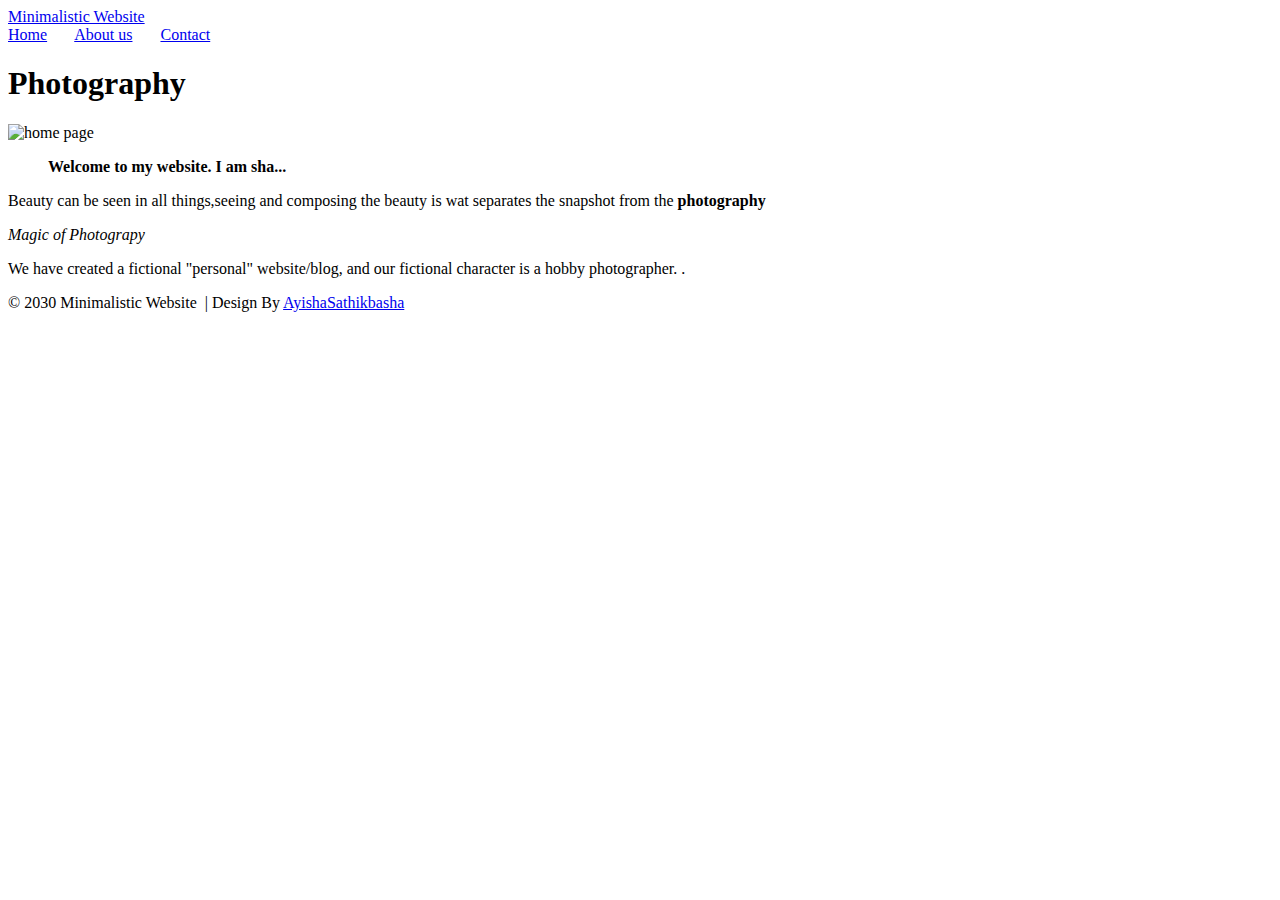
==== index.html @ 99bf5c8f "Add files via upload" ====
<! doctype html>
<html lang="en">
<head>
     <meta charset="UTF-8">
	 <title>index </title>
	<link rel="stylesheet" href="css/style.css">
	<script src="js/script.js"></script>
</head>
 
<body>
   <div class="container">
	   <header class="header">
		 <a class="link-title" href="/">Minimalistic Website</a>
	   
	   </header>
	   <nav class="menu">
	   <a href="/">Home</a> &nbsp; &nbsp; &nbsp;
	   
	   <a href="about.html">About us</a> &nbsp; &nbsp; &nbsp;
	   
	   <a href="contact.html">Contact</a>
	   </nav>
	   <aside>
<h1>Photography</h1>
	   
	   </aside>
	   <article class="main">
	<!--<img src="http://placehold.it/300x200"*/ alt="">-->
 <div id="home-page">
		   
<img src="http://placehold.it/200x100" alt="home page">	   
		   
</div> 
	   	
		   <ul><strong>Welcome to my website. I am sha...</strong></ul>
		   
		   <p>Beauty can be seen in all things,seeing and composing the beauty is wat separates the snapshot from the <strong>photography</strong></p>
		
	   	
	   <em>Magic of Photograpy</em>
  <p>We have created a fictional "personal" website/blog, and our fictional character is a hobby photographer. .</p>
		   </article>
	
<footer>
&copy; 2030 Minimalistic Website &nbsp;<span class="separator">|</span>  Design By  <a href="https://www.facebook.com/AyishaSathikbasha">AyishaSathikbasha</a>
    
    
	
</footer>
	</div>	
	
	</body>
</html>
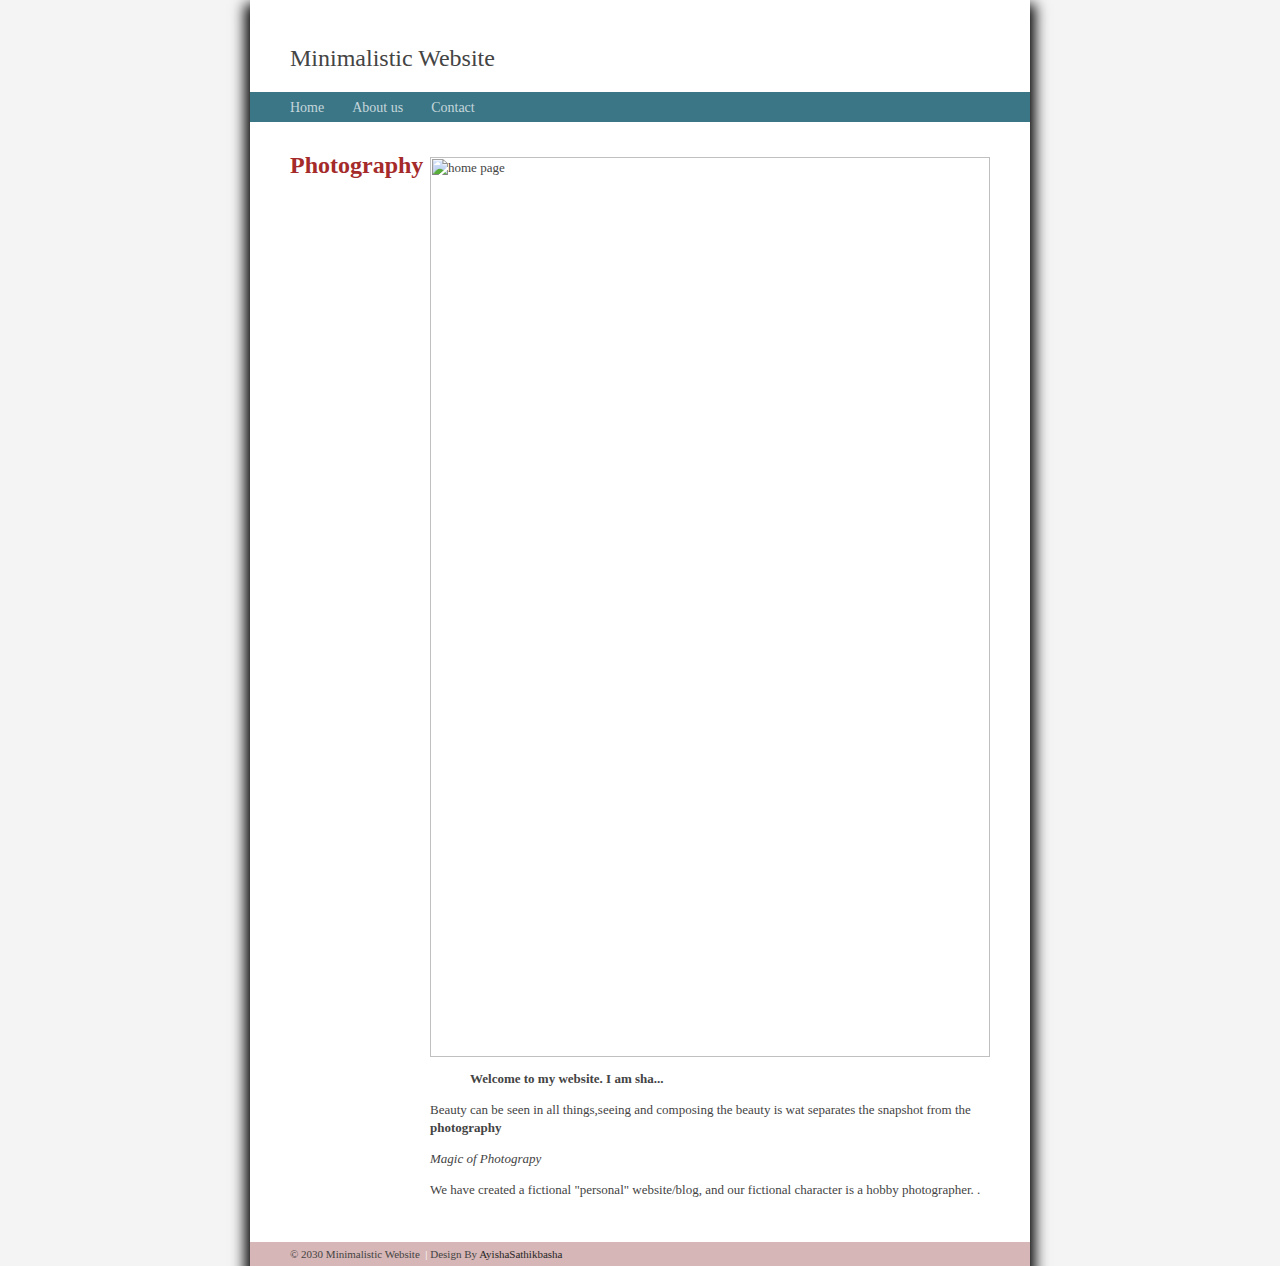
==== commit 076ff8b3: "Linked the css file name correctly" ====
--- a/index.html
+++ b/index.html
@@ -3,7 +3,7 @@
 <head>
      <meta charset="UTF-8">
 	 <title>index </title>
-	<link rel="stylesheet" href="css/style.css">
+	<link rel="stylesheet" href="style.css">
 	<script src="js/script.js"></script>
 </head>
  
--- a/style.css
+++ b/style.css
@@ -0,0 +1,138 @@
+body {
+background-color:#F4F4F4;
+margin: 0;
+}
+
+.link-title {
+	text-decoration: none;
+	font-size:24px;
+	color:#444444;
+}
+
+.page-heading {
+text-align: center;
+margin-bottom: 20px;
+}
+.container{
+width:780px;
+margin:0 auto;
+background:#FFF; 
+box-shadow: 0px 9px 13px 5px;
+}
+.header {
+padding: 45px 0 20px 40px;
+
+}
+.menu{
+background: #3b7687;
+	padding:6px 0 6px 40px;
+
+}
+
+.menu a /*#link */{
+color: #c5d6db;	
+text-decoration: none;
+font-size: 14px;
+font-family: "Arial Narrow","Myriad Pro";
+	
+}
+.menu a:hover {
+color: #ecf2f3;	
+}
+
+aside {
+float:left;
+width:120px;
+padding: 30px 0 0 40px;
+	
+}
+h1 {
+margin:0;
+color:brown;
+font-size: 24px;
+font-family: "Arial Narrow","Myriad Pro";
+
+}
+h2 {
+color:#3b7687;
+font-size: 15px;
+margin: 20px 0 5px 0px;
+}
+.main {
+margin: 0 0 0 180px;
+padding: 35px 40px  30px 0;
+color:#444;
+font-family:"Georgia";
+font-size: 13px;
+line-height: 18px;
+text-emphasis:justify;
+}
+.main a:hover {
+color:#444444;
+}
+#home-page img{
+	width:100%;
+}
+footer {
+padding: 6px 40px 6px 40px;
+background: #d6b6b6;
+font-family:"Lucida Sans Unicode";
+color:#444444;
+font-size: 11px;
+text-decoration: right;
+}
+footer a {
+text-decoration: none;
+color:#262626;
+}
+.separator {
+	color: #FFFFFF;
+	font-size: 11px;
+}
+/*******About-page******/
+#about-page #home-page img {
+	width:70%;
+	float:left;
+	margin-bottom: 20px;
+}
+
+#about-page #profile-info {
+	float:right;
+	width:20%;
+	margin:5px;
+}
+#about-page #discription{
+	clear: both;
+}
+/*************contact page********/
+
+#contact #form {
+width:500px;
+padding: 10px 10px 10px 10px;
+margin: 0 auto;
+box-shadow: 0px 9px 13px 5px;
+border-radius: 5px;
+}
+
+#contact .page-heading {
+text-align: center;
+}
+#contact #form input {
+width:100%;
+border-radius: 5px;
+height:20px;
+background: #D6D6D6;
+}
+
+#contact #form #message {
+width:100%;
+border-radius: 5px;
+background: #D6D6D6;
+}
+#contact #form #submit {
+height: 30px;
+background:rgb(58,118,135) ;
+}
+
+	
+	
